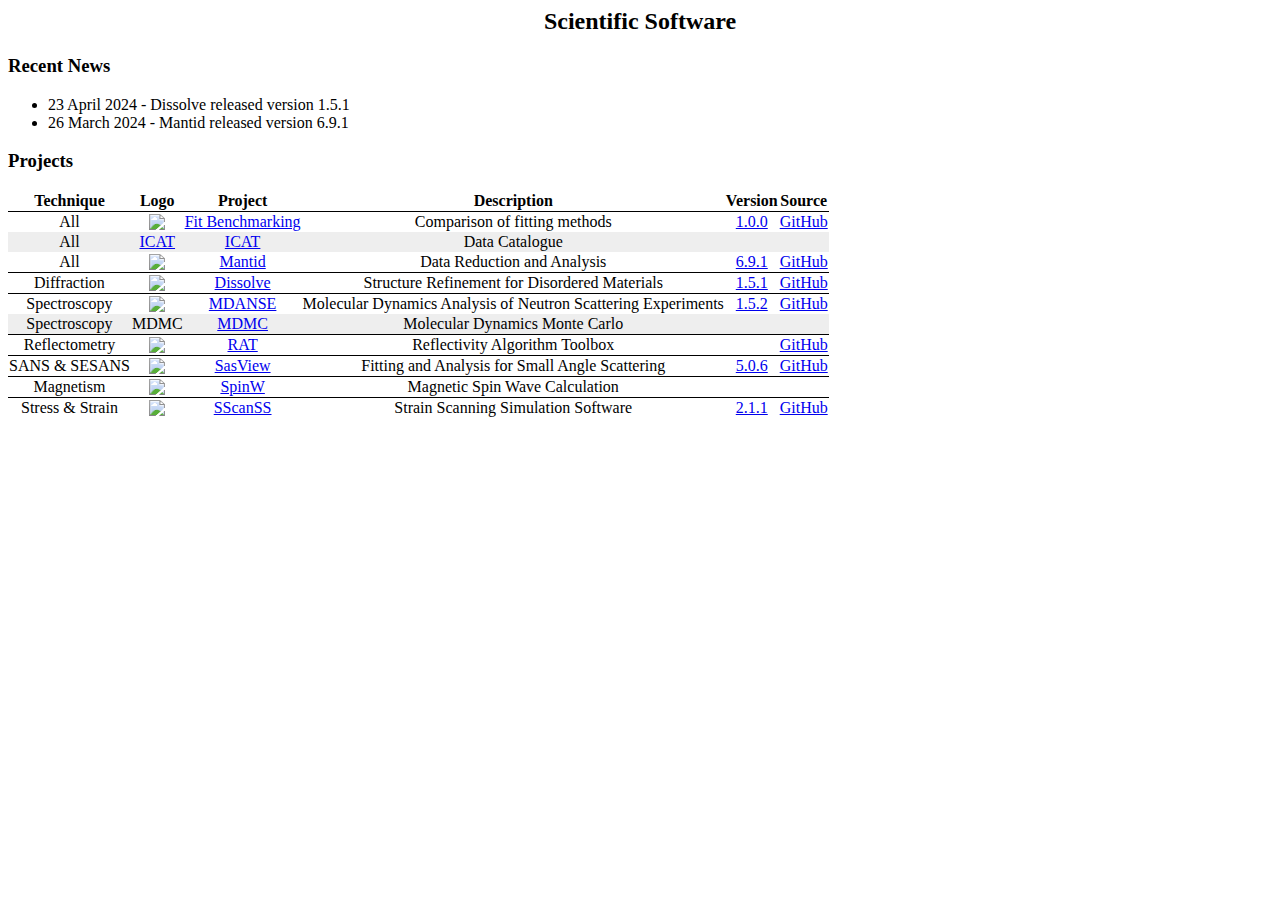
==== compact.html @ ba859f98 "Rename compact layout" ====
<html>
  <head>
    <title>Scientific Software</title>
    <link rel="stylesheet" type="text/css" href="style.css" />
  </head>
  <body>
    <h2>Scientific Software</h2>
    <h3>Recent News</h3>
    <ul>
      <li>23 April 2024 - Dissolve released version 1.5.1</li>
      <li>26 March 2024 - Mantid released version 6.9.1</li>
    </ul>
    <h3>Projects</h3>
    <table>
      <thead>
        <tr>
          <td>Technique</td>
          <td>Logo</td>
          <td>Project</td>
          <td>Description</td>
          <td>Version</td>
          <td>Source</td>
        </tr>
      </thead>
      <tbody>
        <tr>
          <td>All</td>
          <td>
            <a href="https://fitbenchmarking.github.io/"
              ><img src="fbmlogo-cir.png"
            /></a>
          </td>
          <td><a href="fit-benchmarking.html">Fit Benchmarking</a></td>
          <td>Comparison of fitting methods</td>
          <td>
            <a
              href="https://github.com/fitbenchmarking/fitbenchmarking/releases/tag/v1.0.0"
              >1.0.0</a
            >
          </td>
          <td>
            <a href="https://github.com/fitbenchmarking/fitbenchmarking"
              >GitHub</a
            >
          </td>
        </tr>

        <tr>
          <td>All</td>
          <td>
            <a href="https://data.isis.stfc.ac.uk/datagateway">ICAT</a>
          </td>
          <td><a href="icat.html">ICAT</a></td>
          <td>Data Catalogue</td>
          <td></td>
          <td></td>
        </tr>
        <tr>
          <td>All</td>
          <td>
            <a href="https://www.mantidproject.org/"
              ><img src="mantid.png"
            /></a>
          </td>
          <td><a href="mantid.html">Mantid</a></td>
          <td>Data Reduction and Analysis</td>
          <td>
            <a href="https://www.mantidproject.org/installation/index">6.9.1</a>
          </td>
          <td>
            <a href="https://github.com/mantidproject/mantid">GitHub</a>
          </td>
        </tr>
      </tbody>
      <tbody>
        <tr>
          <td>Diffraction</td>
          <td>
            <a href="https://projectdissolve.com"><img src="dissolve.png" /></a>
          </td>
          <td><a href="dissolve.html">Dissolve</a></td>
          <td>Structure Refinement for Disordered Materials</td>
          <td>
            <a href="https://projectdissolve.com/packages/#release">1.5.1</a>
          </td>
          <td>
            <a href="https://github.com/disorderedmaterials/dissolve">GitHub</a>
          </td>
        </tr>
      </tbody>
      <tbody>
        <tr>
          <td>Spectroscopy</td>
          <td>
            <a href="https://www.isis.stfc.ac.uk/Pages/MDANSEproject.aspx"
              ><img src="mdanse.png"
            /></a>
          </td>
          <td><a href="mdanse.html">MDANSE</a></td>
          <td>Molecular Dynamics Analysis of Neutron Scattering Experiments</td>
          <td>
            <a href="https://www.isis.stfc.ac.uk/Pages/MDANSEproject.aspx"
              >1.5.2</a
            >
          </td>
          <td>
            <a href="https://github.com/ISISNeutronMuon/MDANSE">GitHub</a>
          </td>
        </tr>

        <tr>
          <td>Spectroscopy</td>
          <td>MDMC</td>
          <td><a href="mdmc.html">MDMC</a></td>
          <td>Molecular Dynamics Monte Carlo</td>
          <td></td>
          <td></td>
        </tr>
      </tbody>
      <tbody>
        <tr>
          <td>Reflectometry</td>
          <td>
            <a href="https://rascalsoftware.github.io/RAT/master/index.html"
              ><img src="rat.png"
            /></a>
          </td>
          <td><a href="rat.html">RAT</a></td>
          <td>Reflectivity Algorithm Toolbox</td>
          <td></td>
          <td>
            <a href="https://github.com/RascalSoftware/RAT">GitHub</a>
          </td>
        </tr>
      </tbody>
      <tbody>
        <tr>
          <td>SANS & SESANS</td>
          <td>
            <a href="https://www.sasview.org"><img src="sasview_logo.png" /></a>
          </td>
          <td><a href="sasview.html">SasView</a></td>

          <td>Fitting and Analysis for Small Angle Scattering</td>
          <td>
            <a href="https://github.com/SasView/sasview/releases/tag/v5.0.6"
              >5.0.6</a
            >
          </td>
          <td><a href="https://github.com/SasView/sasview">GitHub</a></td>
        </tr>
      </tbody>
      <tbody>
        <tr>
          <td>Magnetism</td>
          <td><img src="spinw3-logo.png" /></td>
          <td><a href="spinw.html">SpinW</a></td>
          <td>Magnetic Spin Wave Calculation</td>
          <td></td>
          <td></td>
        </tr>
      </tbody>
      <tbody>
        <tr>
          <td>Stress & Strain</td>
          <td>
            <a
              href="https://isisneutronmuon.github.io/SScanSS-2/2.1.1/index.html"
              ><img src="sscanss.png"
            /></a>
          </td>
          <td><a href="sscanss.html">SScanSS</a></td>

          <td>Strain Scanning Simulation Software</td>
          <td>
            <a
              href="https://github.com/ISISNeutronMuon/SScanSS-2/releases/tag/v2.1.1"
              >2.1.1</a
            >
          </td>
          <td>
            <a href="https://github.com/ISISNeutronMuon/SScanSS-2">GitHub</a>
          </td>
        </tr>
      </tbody>
    </table>
  </body>
</html>
---- style.css ----
@font-face {
  font-family: "ComicMono";
  src: url("ComicMono.ttf");
}

body {
  font-family: "ComicMono", cursive;
}
.image-list {
  display: flex;
  width: 100vw;
  flex-wrap: wrap;
  justify-content: space-around;
}
figure {
  width: min-content;
}
figure img {
  max-height: 7em;
  max-width: 10em;
}
figure figcaption {
  text-align: center;
}

h2 {
  text-align: center;
}

.infobox {
  float: right;
  width: 3em;
  background-color: #eee;
}

td img {
  max-height: 3em;
  max-width: 3em;
}

tr:nth-child(2n + 0) {
  background-color: #eee;
}

thead {
  font-weight: bolder;
}

tbody {
  border-top: 1px solid black;
}

table {
  border-collapse: collapse;
  text-align: center;
}
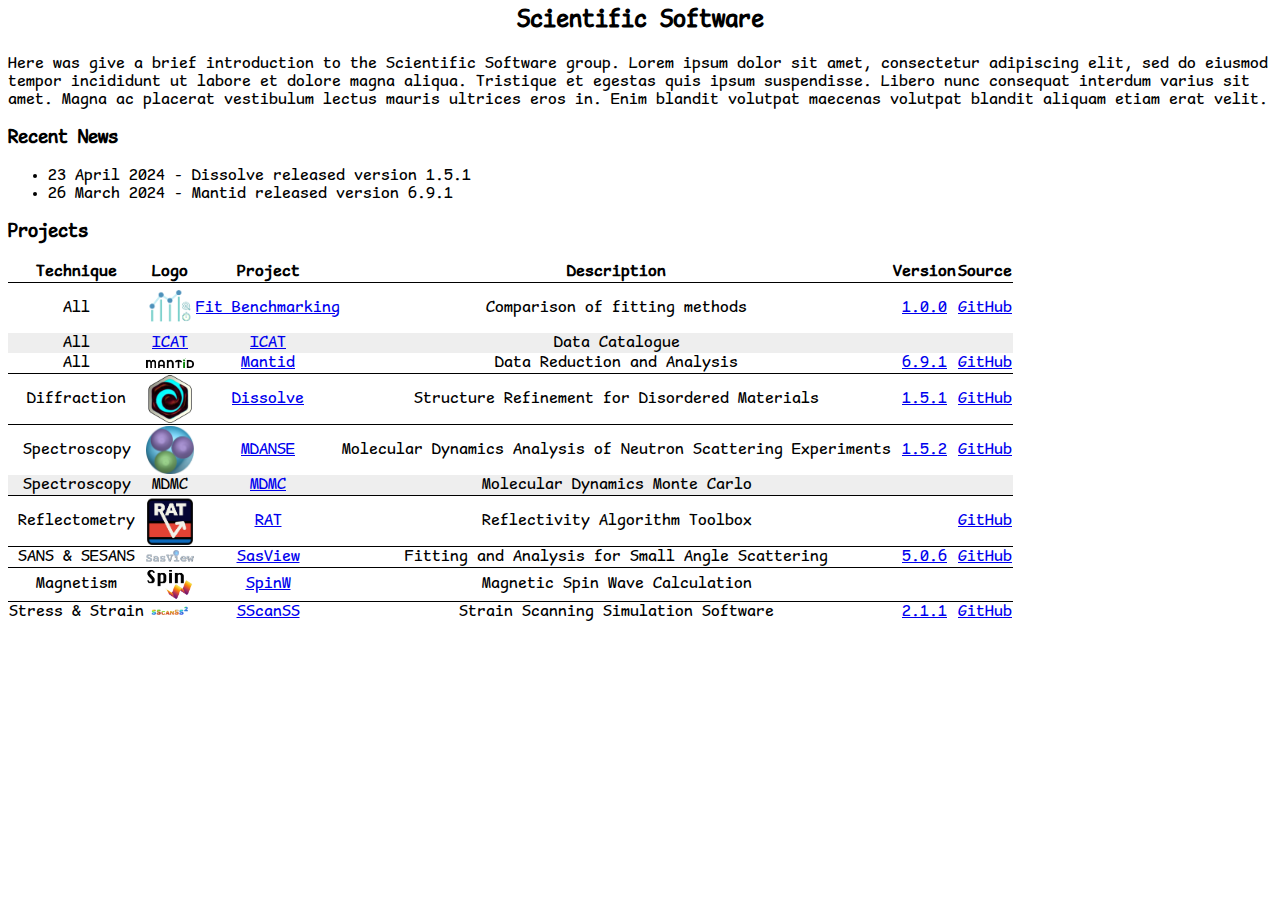
==== commit 6c795d4e: "Add header to compact page" ====
--- a/compact.html
+++ b/compact.html
@@ -5,6 +5,14 @@
   </head>
   <body>
     <h2>Scientific Software</h2>
+
+    Here was give a brief introduction to the Scientific Software group. Lorem
+    ipsum dolor sit amet, consectetur adipiscing elit, sed do eiusmod tempor
+    incididunt ut labore et dolore magna aliqua. Tristique et egestas quis ipsum
+    suspendisse. Libero nunc consequat interdum varius sit amet. Magna ac
+    placerat vestibulum lectus mauris ultrices eros in. Enim blandit volutpat
+    maecenas volutpat blandit aliquam etiam erat velit.
+
     <h3>Recent News</h3>
     <ul>
       <li>23 April 2024 - Dissolve released version 1.5.1</li>
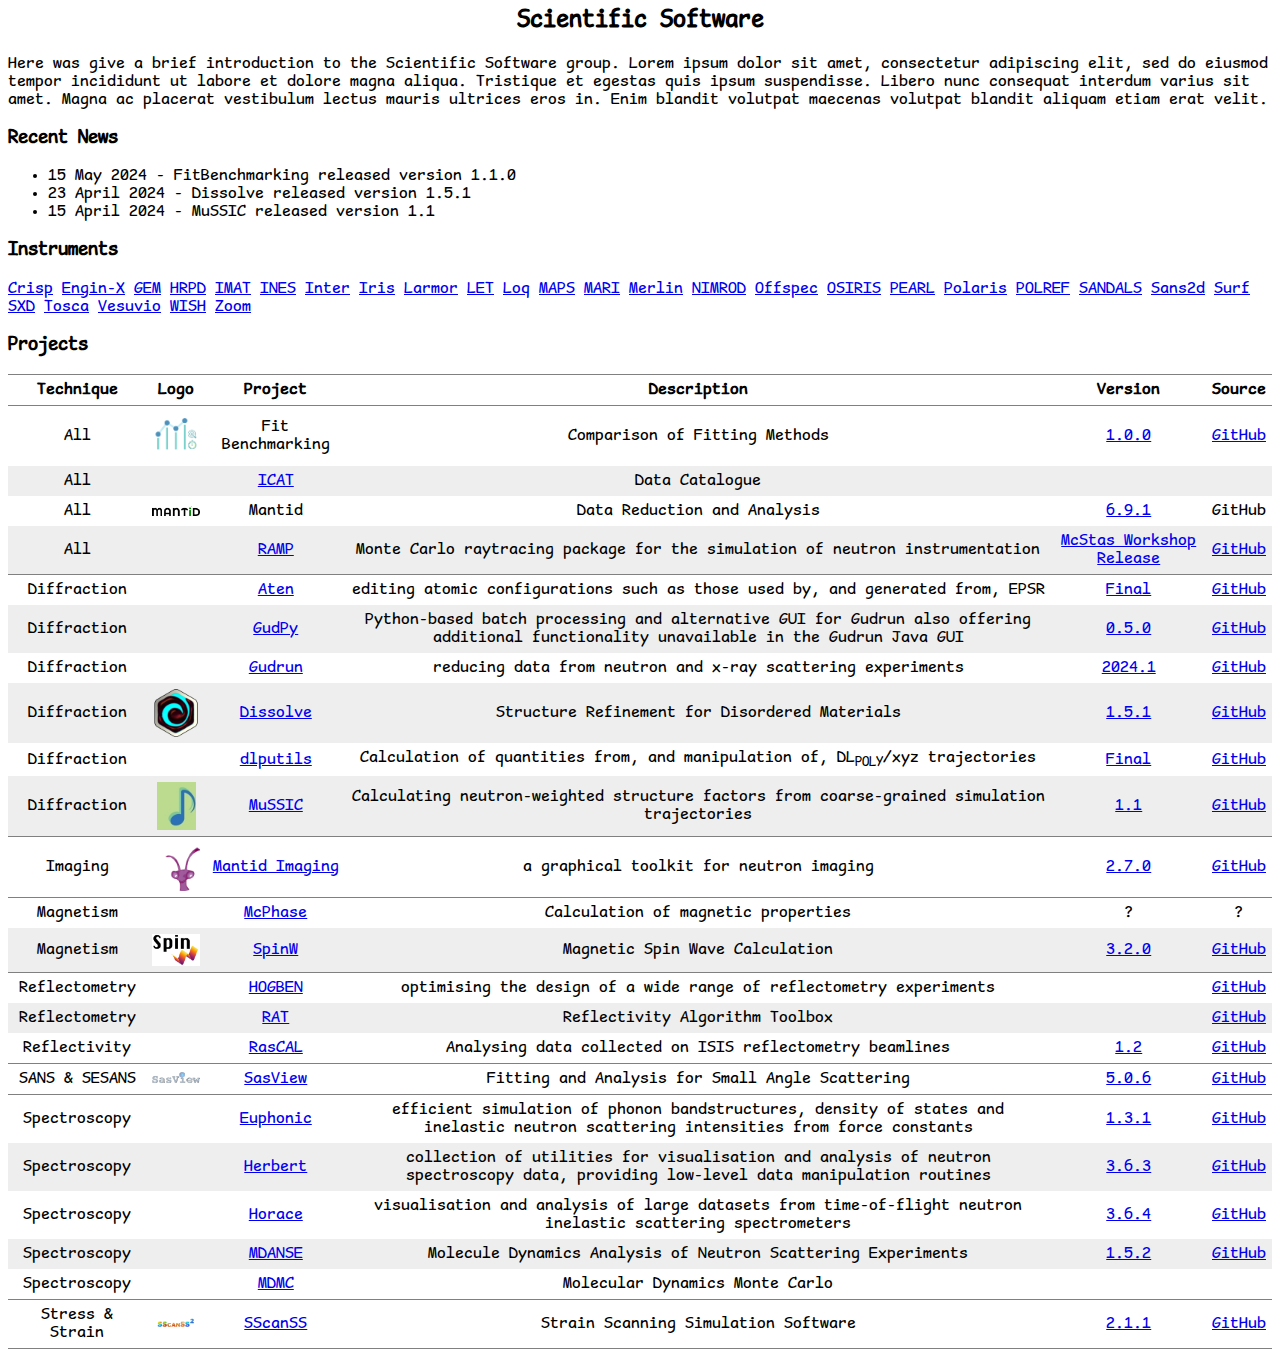
==== commit b7ca61ac: "Update site from feedback" ====
--- a/compact.html
+++ b/compact.html
@@ -15,19 +15,57 @@
 
     <h3>Recent News</h3>
     <ul>
+      <li>15 May 2024 - FitBenchmarking released version 1.1.0</li>
       <li>23 April 2024 - Dissolve released version 1.5.1</li>
-      <li>26 March 2024 - Mantid released version 6.9.1</li>
+      <li>15 April 2024 - MuSSIC released version 1.1</li>
     </ul>
+
+    <h3>Instruments</h3>
+    <a href="#reflect">Crisp</a>
+    <a href="#stress">Engin-X</a>
+    <a href="#diff">GEM</a>
+    <a href="#diff">HRPD</a>
+    <a href="#imaging">IMAT</a>
+    <a href="#diff">INES</a>
+    <a href="#reflect">Inter</a>
+    <a href="#spectroscopy">Iris</a>
+    <a href="#sans">Larmor</a>
+    <a href="#spectroscopy">LET</a>
+    <a href="#sans">Loq</a>
+    <a href="#spectroscopy">MAPS</a>
+    <a href="#spectroscopy">MARI</a>
+    <a href="#spectroscopy">Merlin</a>
+
+    <a href="#diff">NIMROD</a>
+    <a href="#reflect">Offspec</a>
+    <a href="#diff">OSIRIS</a>
+    <a href="#diff">PEARL</a>
+    <a href="#diff">Polaris</a>
+    <a href="#reflect">POLREF</a>
+    <a href="#diff">SANDALS</a>
+    <a href="#sans">Sans2d</a>
+    <a href="#reflect">Surf</a>
+    <a href="#diff">SXD</a>
+    <a href="#spectroscopy">Tosca</a>
+    <a href="#spectroscopy">Vesuvio</a>
+    <a href="#diff">WISH</a>
+    <a href="#sans">Zoom</a>
     <h3>Projects</h3>
-    <table>
+    <table
+      border="2"
+      cellspacing="0"
+      cellpadding="6"
+      rules="groups"
+      frame="hsides"
+    >
       <thead>
         <tr>
-          <td>Technique</td>
-          <td>Logo</td>
-          <td>Project</td>
-          <td>Description</td>
-          <td>Version</td>
-          <td>Source</td>
+          <th>Technique</th>
+          <th>Logo</th>
+          <th>Project</th>
+          <th>Description</th>
+          <th>Version</th>
+          <th>Source</th>
         </tr>
       </thead>
       <tbody>
@@ -35,11 +73,11 @@
           <td>All</td>
           <td>
             <a href="https://fitbenchmarking.github.io/"
-              ><img src="fbmlogo-cir.png"
+              ><img src="fbmlogo-cir.png" alt="fbmlogo-cir.png"
             /></a>
           </td>
-          <td><a href="fit-benchmarking.html">Fit Benchmarking</a></td>
-          <td>Comparison of fitting methods</td>
+          <td>Fit Benchmarking</td>
+          <td>Comparison of Fitting Methods</td>
           <td>
             <a
               href="https://github.com/fitbenchmarking/fitbenchmarking/releases/tag/v1.0.0"
@@ -55,38 +93,104 @@
 
         <tr>
           <td>All</td>
-          <td>
-            <a href="https://data.isis.stfc.ac.uk/datagateway">ICAT</a>
-          </td>
-          <td><a href="icat.html">ICAT</a></td>
+          <td>&#xa0;</td>
+          <td><a href="https://data.isis.stfc.ac.uk/datagateway">ICAT</a></td>
           <td>Data Catalogue</td>
-          <td></td>
-          <td></td>
-        </tr>
+          <td>&#xa0;</td>
+          <td>&#xa0;</td>
+        </tr>
+
         <tr>
           <td>All</td>
           <td>
             <a href="https://www.mantidproject.org/"
-              ><img src="mantid.png"
+              ><img src="mantid.png" alt="mantid.png"
             /></a>
           </td>
-          <td><a href="mantid.html">Mantid</a></td>
+          <td>Mantid</td>
           <td>Data Reduction and Analysis</td>
           <td>
             <a href="https://www.mantidproject.org/installation/index">6.9.1</a>
           </td>
-          <td>
-            <a href="https://github.com/mantidproject/mantid">GitHub</a>
-          </td>
-        </tr>
-      </tbody>
-      <tbody>
-        <tr>
-          <td>Diffraction</td>
-          <td>
-            <a href="https://projectdissolve.com"><img src="dissolve.png" /></a>
-          </td>
-          <td><a href="dissolve.html">Dissolve</a></td>
+          <td>GitHub</td>
+        </tr>
+
+        <tr>
+          <td>All</td>
+          <td>&#xa0;</td>
+          <td><a href="https://github.com/gcassella/RAMP">RAMP</a></td>
+          <td>
+            Monte Carlo raytracing package for the simulation of neutron
+            instrumentation
+          </td>
+          <td>
+            <a href="https://github.com/gcassella/RAMP/releases/tag/v0.0.3"
+              >McStas Workshop Release</a
+            >
+          </td>
+          <td><a href="https://github.com/gcassella/RAMP">GitHub</a></td>
+        </tr>
+      </tbody>
+      <tbody>
+        <tr id="diff">
+          <td>Diffraction</td>
+          <td>&#xa0;</td>
+          <td><a href="https://projectaten.com">Aten</a></td>
+          <td>
+            editing atomic configurations such as those used by, and generated
+            from, EPSR
+          </td>
+          <td>
+            <a href="https://github.com/trisyoungs/aten/releases/tag/Last"
+              >Final</a
+            >
+          </td>
+          <td><a href="https://github.com/trisyoungs/aten/">GitHub</a></td>
+        </tr>
+
+        <tr>
+          <td>Diffraction</td>
+          <td>&#xa0;</td>
+          <td>
+            <a href="https://github.com/disorderedmaterials/GudPy">GudPy</a>
+          </td>
+          <td>
+            Python-based batch processing and alternative GUI for Gudrun also
+            offering additional functionality unavailable in the Gudrun Java GUI
+          </td>
+          <td>
+            <a
+              href="https://github.com/disorderedmaterials/GudPy/releases/tag/0.5.0"
+              >0.5.0</a
+            >
+          </td>
+          <td>
+            <a href="https://github.com/disorderedmaterials/GudPy">GitHub</a>
+          </td>
+        </tr>
+
+        <tr>
+          <td>Diffraction</td>
+          <td>&#xa0;</td>
+          <td>
+            <a href="https://github.com/disorderedmaterials/Gudrun/">Gudrun</a>
+          </td>
+          <td>reducing data from neutron and x-ray scattering experiments</td>
+          <td>
+            <a
+              href="https://github.com/disorderedmaterials/Gudrun/releases/tag/2024.1"
+              >2024.1</a
+            >
+          </td>
+          <td>
+            <a href="https://github.com/disorderedmaterials/Gudrun/">GitHub</a>
+          </td>
+        </tr>
+
+        <tr>
+          <td>Diffraction</td>
+          <td><img src="dissolve.png" alt="dissolve.png" /></td>
+          <td><a href="https://projectdissolve.com">Dissolve</a></td>
           <td>Structure Refinement for Disordered Materials</td>
           <td>
             <a href="https://projectdissolve.com/packages/#release">1.5.1</a>
@@ -95,17 +199,226 @@
             <a href="https://github.com/disorderedmaterials/dissolve">GitHub</a>
           </td>
         </tr>
-      </tbody>
-      <tbody>
-        <tr>
+
+        <tr>
+          <td>Diffraction</td>
+          <td>&#xa0;</td>
+          <td>
+            <a href="https://github.com/trisyoungs/dlputils/">dlputils</a>
+          </td>
+          <td>
+            Calculation of quantities from, and manipulation of,
+            DL<sub>POLY</sub>/xyz trajectories
+          </td>
+          <td>
+            <a href="https://github.com/trisyoungs/dlputils/releases/tag/1.5.0"
+              >Final</a
+            >
+          </td>
+          <td><a href="https://github.com/trisyoungs/dlputils">GitHub</a></td>
+        </tr>
+
+        <tr>
+          <td>Diffraction</td>
+          <td>
+            <a href="https://github.com/disorderedmaterials/MuSSIC"
+              ><img src="MuSSIC_logo.png" alt="MuSSIC_logo.png"
+            /></a>
+          </td>
+          <td>
+            <a href="https://github.com/disorderedmaterials/MuSSIC">MuSSIC</a>
+          </td>
+          <td>
+            Calculating neutron-weighted structure factors from coarse-grained
+            simulation trajectories
+          </td>
+          <td>
+            <a
+              href="https://github.com/disorderedmaterials/MuSSIC/releases/tag/v1.1"
+              >1.1</a
+            >
+          </td>
+          <td>
+            <a href="https://github.com/disorderedmaterials/MuSSIC/">GitHub</a>
+          </td>
+        </tr>
+      </tbody>
+      <tbody>
+        <tr id="imaging">
+          <td>Imaging</td>
+          <td><img src="mantid_imaging.png" alt="mantid_imaging.png" /></td>
+          <td>
+            <a href="https://github.com/mantidproject/mantidimaging/"
+              >Mantid Imaging</a
+            >
+          </td>
+          <td>a graphical toolkit for neutron imaging</td>
+          <td>
+            <a
+              href="https://github.com/mantidproject/mantidimaging/releases/tag/2.7.0"
+              >2.7.0</a
+            >
+          </td>
+          <td>
+            <a href="https://github.com/mantidproject/mantidimaging/">GitHub</a>
+          </td>
+        </tr>
+      </tbody>
+      <tbody>
+        <tr>
+          <td>Magnetism</td>
+          <td>&#xa0;</td>
+          <td><a href="https://mcphase.github.io/webpage/">McPhase</a></td>
+          <td>Calculation of magnetic properties</td>
+          <td>?</td>
+          <td>?</td>
+        </tr>
+
+        <tr>
+          <td>Magnetism</td>
+          <td><img src="spinw3-logo.png" alt="spinw3-logo.png" /></td>
+          <td><a href="https://spinw.org">SpinW</a></td>
+          <td>Magnetic Spin Wave Calculation</td>
+          <td>
+            <a href="https://github.com/SpinW/spinw/releases/tag/v3.2.0"
+              >3.2.0</a
+            >
+          </td>
+          <td>
+            <a href="https://github.com/SpinW/spinw">GitHub</a>
+          </td>
+        </tr>
+      </tbody>
+      <tbody>
+        <tr id="reflect">
+          <td>Reflectometry</td>
+          <td>&#xa0;</td>
+          <td><a href="https://github.com/jfkcooper/HOGBEN">HOGBEN</a></td>
+          <td>
+            optimising the design of a wide range of reflectometry experiments
+          </td>
+          <td>&#xa0;</td>
+          <td><a href="https://github.com/jfkcooper/HOGBEN">GitHub</a></td>
+        </tr>
+
+        <tr>
+          <td>Reflectometry</td>
+          <td>&#xa0;</td>
+          <td>
+            <a href="https://rascalsoftware.github.io/RAT/master/index.html"
+              >RAT</a
+            >
+          </td>
+          <td>Reflectivity Algorithm Toolbox</td>
+          <td>&#xa0;</td>
+          <td><a href="https://github.com/RascalSoftware/RAT">GitHub</a></td>
+        </tr>
+
+        <tr>
+          <td>Reflectivity</td>
+          <td>&#xa0;</td>
+          <td>
+            <a href="https://github.com/arwelHughes/RasCAL_2019">RasCAL</a>
+          </td>
+          <td>Analysing data collected on ISIS reflectometry beamlines</td>
+          <td>
+            <a
+              href="https://github.com/arwelHughes/RasCAL_2019/releases/tag/v1.2"
+              >1.2</a
+            >
+          </td>
+          <td>
+            <a href="https://github.com/arwelHughes/RasCAL_2019">GitHub</a>
+          </td>
+        </tr>
+      </tbody>
+      <tbody>
+        <tr id="sans">
+          <td>SANS &amp; SESANS</td>
+          <td>
+            <a href="https://www.sasview.org"
+              ><img src="sasview_logo.png" alt="sasview_logo.png"
+            /></a>
+          </td>
+          <td><a href="https://www.sasview.org">SasView</a></td>
+          <td>Fitting and Analysis for Small Angle Scattering</td>
+          <td>
+            <a href="https://github.com/SasView/sasview/releases/tag/v5.0.6"
+              >5.0.6</a
+            >
+          </td>
+          <td><a href="https://github.com/SasView/sasview/">GitHub</a></td>
+        </tr>
+      </tbody>
+      <tbody>
+        <tr id="spectroscopy">
           <td>Spectroscopy</td>
+          <td>&#xa0;</td>
+          <td>
+            <a href="https://github.com/pace-neutrons/Euphonic">Euphonic</a>
+          </td>
+          <td>
+            efficient simulation of phonon bandstructures, density of states and
+            inelastic neutron scattering intensities from force constants
+          </td>
+          <td>
+            <a
+              href="https://github.com/pace-neutrons/Euphonic/releases/tag/v1.3.1"
+              >1.3.1</a
+            >
+          </td>
+          <td>
+            <a href="https://github.com/pace-neutrons/Euphonic">GitHub</a>
+          </td>
+        </tr>
+
+        <tr>
+          <td>Spectroscopy</td>
+          <td>&#xa0;</td>
+          <td>
+            <a href="https://github.com/pace-neutrons/Herbert">Herbert</a>
+          </td>
+          <td>
+            collection of utilities for visualisation and analysis of neutron
+            spectroscopy data, providing low-level data manipulation routines
+          </td>
+          <td>
+            <a
+              href="https://github.com/pace-neutrons/Herbert/releases/tag/v3.6.3"
+              >3.6.3</a
+            >
+          </td>
+          <td>
+            <a href="https://github.com/pace-neutrons/Herbert/">GitHub</a>
+          </td>
+        </tr>
+
+        <tr>
+          <td>Spectroscopy</td>
+          <td>&#xa0;</td>
+          <td><a href="https://github.com/pace-neutrons/Horace">Horace</a></td>
+          <td>
+            visualisation and analysis of large datasets from time-of-flight
+            neutron inelastic scattering spectrometers
+          </td>
+          <td>
+            <a
+              href="https://github.com/pace-neutrons/Horace/releases/tag/v3.6.4"
+              >3.6.4</a
+            >
+          </td>
+          <td><a href="https://github.com/pace-neutrons/Horace/">GitHub</a></td>
+        </tr>
+
+        <tr>
+          <td>Spectroscopy</td>
+          <td>&#xa0;</td>
           <td>
             <a href="https://www.isis.stfc.ac.uk/Pages/MDANSEproject.aspx"
-              ><img src="mdanse.png"
-            /></a>
-          </td>
-          <td><a href="mdanse.html">MDANSE</a></td>
-          <td>Molecular Dynamics Analysis of Neutron Scattering Experiments</td>
+              >MDANSE</a
+            >
+          </td>
+          <td>Molecule Dynamics Analysis of Neutron Scattering Experiments</td>
           <td>
             <a href="https://www.isis.stfc.ac.uk/Pages/MDANSEproject.aspx"
               >1.5.2</a
@@ -118,67 +431,30 @@
 
         <tr>
           <td>Spectroscopy</td>
-          <td>MDMC</td>
-          <td><a href="mdmc.html">MDMC</a></td>
+          <td>&#xa0;</td>
+          <td>
+            <a href="https://github.com/MDMCProject">MDMC</a>
+          </td>
           <td>Molecular Dynamics Monte Carlo</td>
-          <td></td>
-          <td></td>
-        </tr>
-      </tbody>
-      <tbody>
-        <tr>
-          <td>Reflectometry</td>
-          <td>
-            <a href="https://rascalsoftware.github.io/RAT/master/index.html"
-              ><img src="rat.png"
+          <td>&#xa0;</td>
+          <td>&#xa0;</td>
+        </tr>
+      </tbody>
+      <tbody>
+        <tr>
+          <td>Stress &amp; Strain</td>
+          <td>
+            <a
+              href="https://isisneutronmuon.github.io/SScanSS-2/2.1.1/index.html"
+              ><img src="sscanss.png" alt="sscanss.png"
             /></a>
           </td>
-          <td><a href="rat.html">RAT</a></td>
-          <td>Reflectivity Algorithm Toolbox</td>
-          <td></td>
-          <td>
-            <a href="https://github.com/RascalSoftware/RAT">GitHub</a>
-          </td>
-        </tr>
-      </tbody>
-      <tbody>
-        <tr>
-          <td>SANS & SESANS</td>
-          <td>
-            <a href="https://www.sasview.org"><img src="sasview_logo.png" /></a>
-          </td>
-          <td><a href="sasview.html">SasView</a></td>
-
-          <td>Fitting and Analysis for Small Angle Scattering</td>
-          <td>
-            <a href="https://github.com/SasView/sasview/releases/tag/v5.0.6"
-              >5.0.6</a
-            >
-          </td>
-          <td><a href="https://github.com/SasView/sasview">GitHub</a></td>
-        </tr>
-      </tbody>
-      <tbody>
-        <tr>
-          <td>Magnetism</td>
-          <td><img src="spinw3-logo.png" /></td>
-          <td><a href="spinw.html">SpinW</a></td>
-          <td>Magnetic Spin Wave Calculation</td>
-          <td></td>
-          <td></td>
-        </tr>
-      </tbody>
-      <tbody>
-        <tr>
-          <td>Stress & Strain</td>
           <td>
             <a
               href="https://isisneutronmuon.github.io/SScanSS-2/2.1.1/index.html"
-              ><img src="sscanss.png"
-            /></a>
-          </td>
-          <td><a href="sscanss.html">SScanSS</a></td>
-
+              >SScanSS</a
+            >
+          </td>
           <td>Strain Scanning Simulation Software</td>
           <td>
             <a
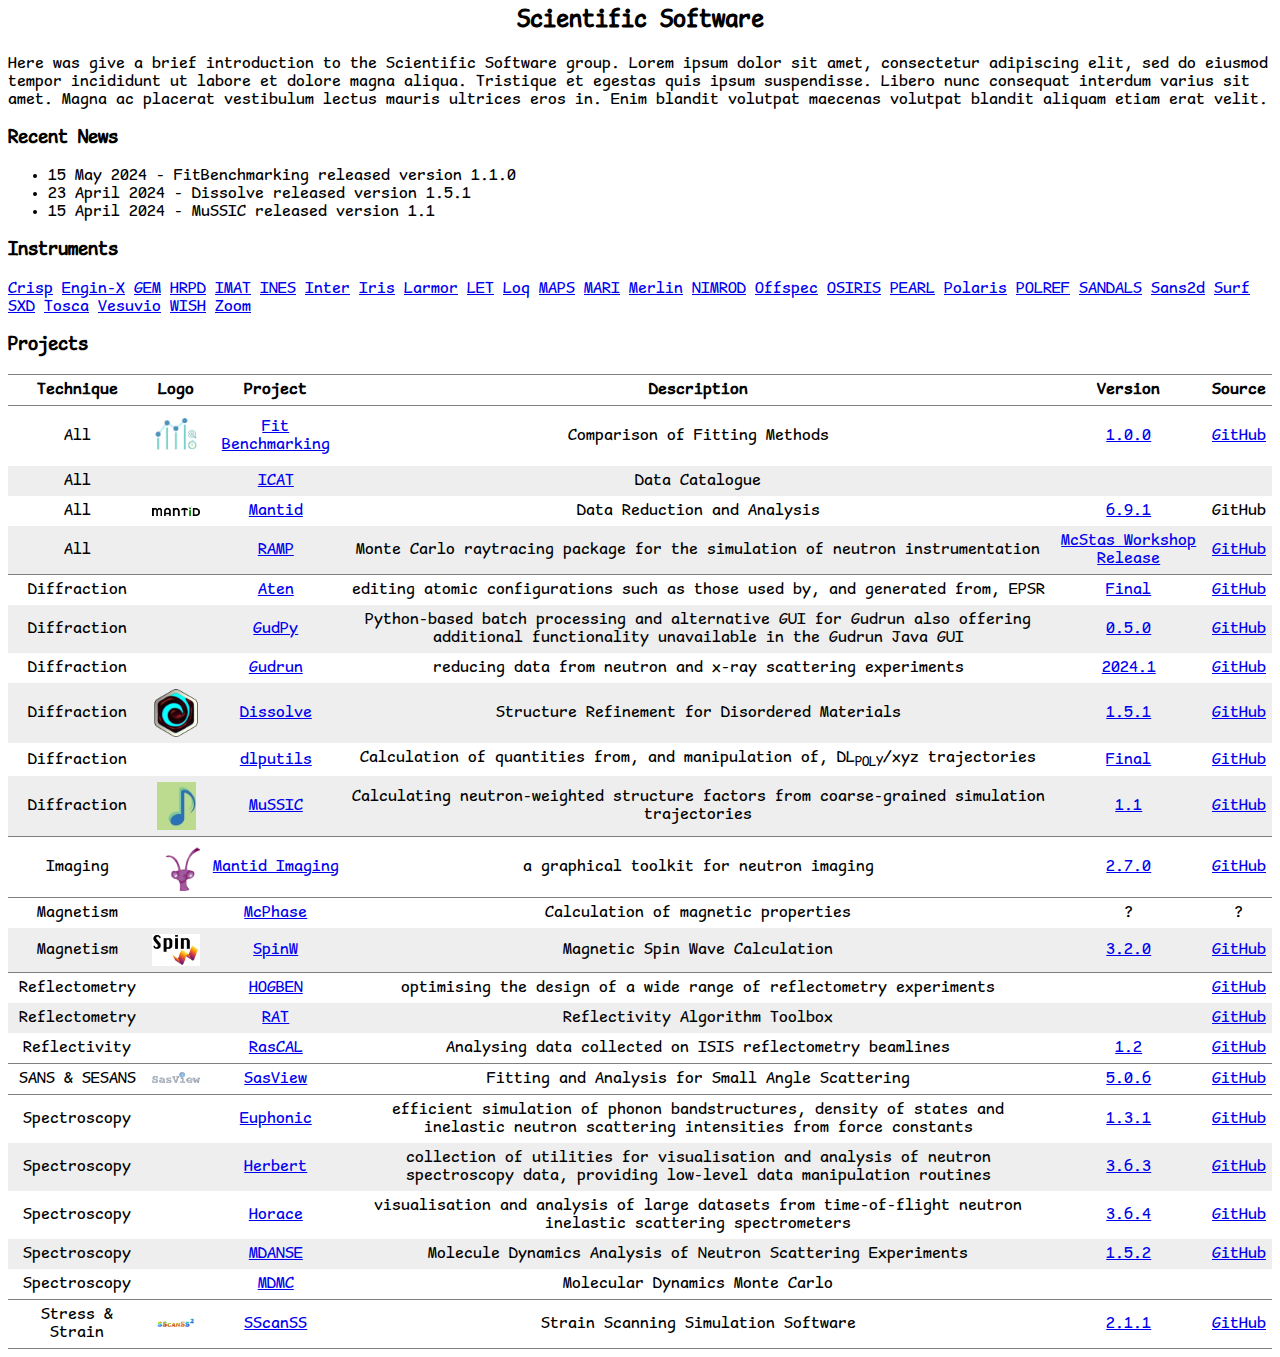
==== commit e8cf4da3: "Update links on page" ====
--- a/compact.html
+++ b/compact.html
@@ -71,12 +71,10 @@
       <tbody>
         <tr>
           <td>All</td>
-          <td>
-            <a href="https://fitbenchmarking.github.io/"
-              ><img src="fbmlogo-cir.png" alt="fbmlogo-cir.png"
-            /></a>
-          </td>
-          <td>Fit Benchmarking</td>
+          <td><img src="fbmlogo-cir.png" /></td>
+          <td>
+            <a href="https://fitbenchmarking.github.io/"> Fit Benchmarking </a>
+          </td>
           <td>Comparison of Fitting Methods</td>
           <td>
             <a
@@ -102,12 +100,10 @@
 
         <tr>
           <td>All</td>
-          <td>
-            <a href="https://www.mantidproject.org/"
-              ><img src="mantid.png" alt="mantid.png"
-            /></a>
-          </td>
-          <td>Mantid</td>
+          <td><img src="mantid.png" alt="mantid.png" /></td>
+          <td>
+            <a href="https://www.mantidproject.org/"> Mantid </a>
+          </td>
           <td>Data Reduction and Analysis</td>
           <td>
             <a href="https://www.mantidproject.org/installation/index">6.9.1</a>
